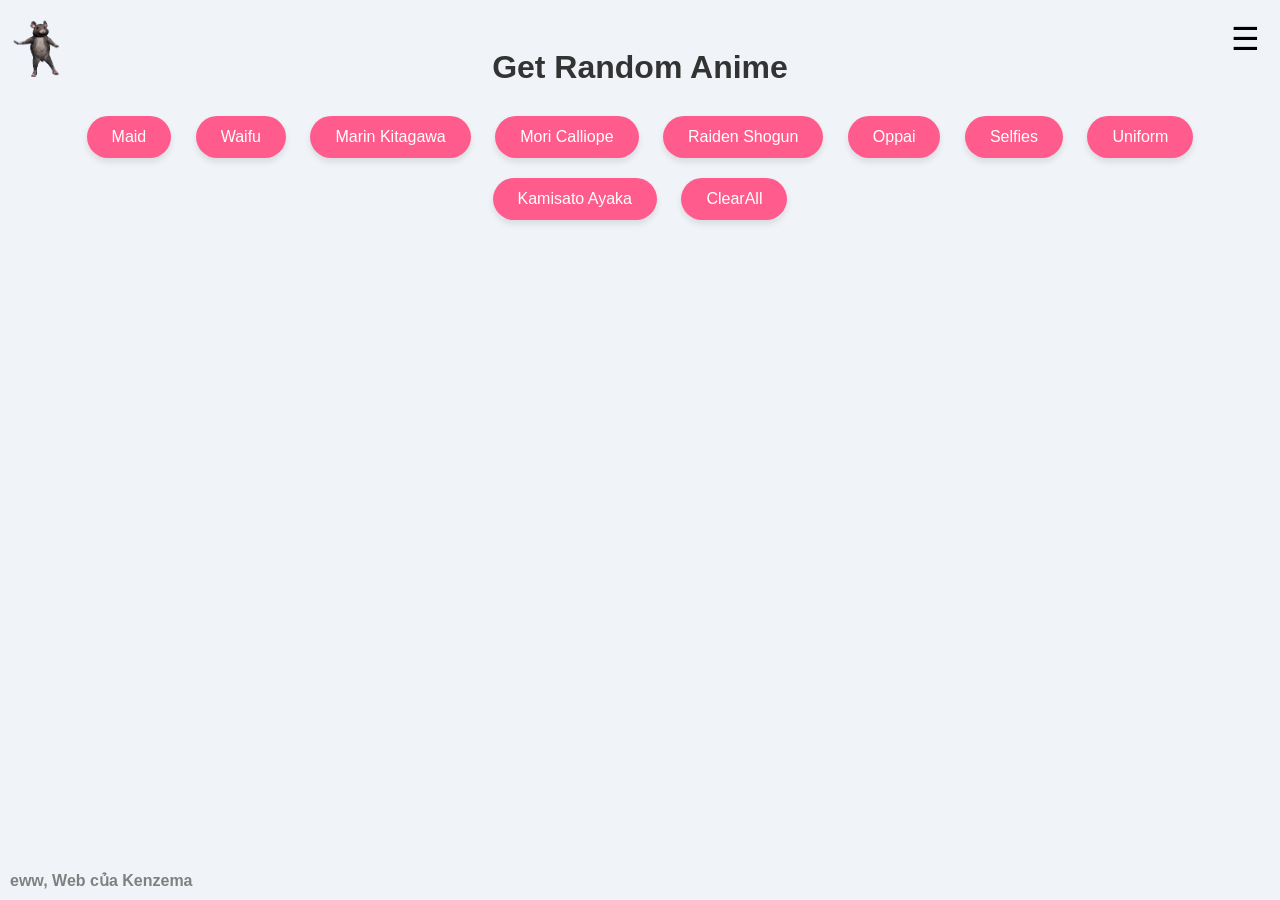
==== index.html @ 699ba625 "Rename spyronx-nsfw.vercel.app.html to index.html" ====
<!DOCTYPE html>
<html lang="vi">
<head>
    <meta charset="UTF-8">
    <meta name="viewport" content="width=device-width, initial-scale=1.0">
    <title>Get Random Anime</title>
    <link rel="stylesheet" href="styles.css">
    <style>
        .credit {
            position: fixed;
            bottom: 10px;
            left: 10px;
            font-size: 16px;
            color: gray;
            font-weight: bold;
        }
    </style>
</head>
<body>
    <h1>Get Random Anime</h1>
    <img src="RAT.gif" id="smallGif" alt="GIF" />
    
    <!-- Dark mode toggle button -->
    <span id="menuBtn" class="menu-btn">&#x2630;</span>

    <button id="getMaidBtn" title="Get random maid anime images.">Maid</button>
    <button id="getWaifuBtn" title="Get random waifu anime images.">Waifu</button>
    <button id="getMarin-kitagawaBtn" title="Get random Marin Kitagawa anime images.">Marin Kitagawa</button>
    <button id="getMori-calliopeBtn" title="Get random Mori Calliope anime images.">Mori Calliope</button>
    <button id="getRaiden-shogunBtn" title="Get random Raiden Shogun anime images.">Raiden Shogun</button>
    <button id="getOppaiBtn" title="Get random oppai anime images.">Oppai</button>
    <button id="getSelfiesBtn" title="Get random selfies anime images.">Selfies</button>
    <button id="getUniformBtn" title="Get random uniform anime images.">Uniform</button>
    <button id="getKamisato-ayakaBtn" title="Get random Kamisato Ayaka anime images.">Kamisato Ayaka</button>
    <button id="clearBtn" title="Clear all images">ClearAll</button>

    <br><br>
    <div id="animeContainer"></div>

    <!-- Modal -->
    <div id="myModal" class="modal">
        <span class="close" id="closeBtn">&times;</span>
        <img class="modal-content" id="modalImg">
    </div>

    <div class="credit">eww, Web của Kenzema</div>

    <script src="main.js"></script>
</body>
</html>
---- styles.css ----
/* styles.css */

body {
    font-family: 'Arial', sans-serif;
    background-color: #f0f4f8;
    text-align: center;
    padding: 20px;
    transition: background-color 0.3s, color 0.3s;
}

body.dark-mode {
    background-color: #2c3e50;
    color: #ecf0f1;
}

h1 {
    color: #333;
    font-size: 2rem;
    margin-bottom: 20px;
}

body.dark-mode h1 {
    color: #F29F58;
}
/* Định vị GIF ở góc trên trái mà không ảnh hưởng đến các phần tử khác */
#smallGif {
    position: fixed;
    top: 10px;     /* Khoảng cách từ trên xuống */
    left: 10px;    /* Khoảng cách từ bên trái */
    width: 50px;   /* Kích thước nhỏ của GIF */
    height: auto;  /* Giữ tỉ lệ khung hình */
    z-index: 999;  /* Đảm bảo GIF nằm trên các phần tử khác */
}

#animeContainer {
    display: flex;
    gap: 10px;
    flex-wrap: wrap;
    justify-content: center;
}

.animeImage {
    max-width: 100%;
    max-height: 300px;
    width: auto;
    height: auto;
    border: 5px solid #ccc;
    border-radius: 10px;
    padding: 5px;
    transition: transform 0.3s ease-in-out;
    cursor: pointer;
    object-fit: contain;
}

.animeImage:hover {
    transform: scale(1.05);
}

/* Style for modal */
.modal {
    display: none;
    position: fixed;
    z-index: 1;
    left: 0;
    top: 0;
    width: 100%;
    height: 100%;
    background-color: rgba(0, 0, 0, 0.8);
    backdrop-filter: blur(5px);
}

.modal-content {
    margin: auto;
    display: block;
    width: 80%;
    max-width: 700px;
    max-height: 90%;
    object-fit: contain;
    border-radius: 20px;
}

.close {
    position: absolute;
    top: 15px;
    right: 35px;
    color: #fff;
    font-size: 40px;
    font-weight: bold;
    cursor: pointer;
}

.close:hover,
.close:focus {
    color: #f1f1f1;
    text-decoration: none;
    cursor: pointer;
}

/* Styling buttons */
button {
    background-color: #ff5c8d;
    border: none;
    color: white;
    padding: 12px 25px;
    text-align: center;
    font-size: 1rem;
    margin: 10px;
    border-radius: 25px;
    cursor: pointer;
    transition: all 0.3s ease;
    box-shadow: 0 4px 6px rgba(0, 0, 0, 0.1);
}

button:hover {
    background-color: #ff4081;
    box-shadow: 0 6px 12px rgba(0, 0, 0, 0.2);
    transform: translateY(-3px);
}

button:focus {
    outline: none;
    box-shadow: 0 0 10px rgba(255, 92, 141, 0.8);
}

/* Button ripple effect */
button:active {
    position: relative;
    overflow: hidden;
}

button:active::after {
    content: "";
    position: absolute;
    border-radius: 50%;
    background: rgba(255, 255, 255, 0.4);
    animation: ripple 0.6s linear;
}

@keyframes ripple {
    to {
        transform: scale(4);
        opacity: 0;
    }
}

/* Menu icon style */
.menu-btn {
    position: absolute;
    top: 20px;
    right: 20px;
    font-size: 2rem;
    cursor: pointer;
    z-index: 100;
    transition: color 0.3s;
}

body.dark-mode .menu-btn {
    color: #F29F58;
}
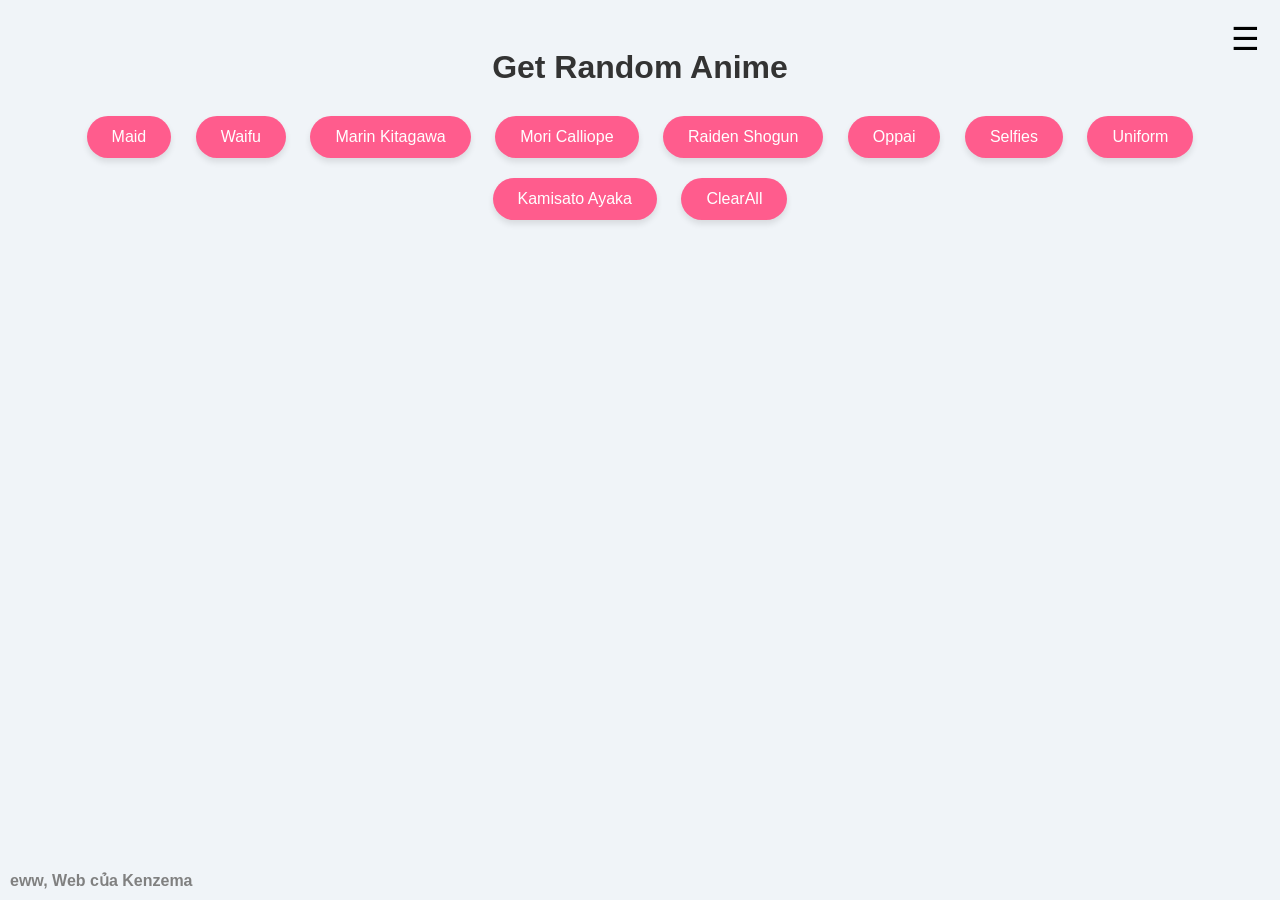
==== commit d8777be8: "Update index.html" ====
--- a/index.html
+++ b/index.html
@@ -1,6 +1,7 @@
 <!DOCTYPE html>
 <html lang="vi">
 <head>
+    <link rel="icon" href="favicon.ico" type="image/x-icon">
     <meta charset="UTF-8">
     <meta name="viewport" content="width=device-width, initial-scale=1.0">
     <title>Get Random Anime</title>
@@ -16,10 +17,9 @@
         }
     </style>
 </head>
+
 <body>
     <h1>Get Random Anime</h1>
-    <img src="RAT.gif" id="smallGif" alt="GIF" />
-    
     <!-- Dark mode toggle button -->
     <span id="menuBtn" class="menu-btn">&#x2630;</span>
 
@@ -44,7 +44,62 @@
     </div>
 
     <div class="credit">eww, Web của Kenzema</div>
+    <script>
+        // Danh sách các loại reaction có thể dùng
+        const reactions = ["airkiss", "angrystare", "bite", "bleh", "blush", "brofist", "celebrate", "cheers", "clap", "confused", "cool", "cry", "cuddle", "dance", "drool", "evillaugh", "facepalm", "handhold", "happy", "headbang", "hug", "huh", "kiss", "laugh", "lick", "love", "mad", "nervous", "no", "nom", "nosebleed", "nuzzle", "nyah", "pat", "peek", "pinch", "poke", "pout", "punch", "roll", "run", "sad", "scared", "shout", "shrug", "shy", "sigh", "sip", "slap", "sleep", "slowclap", "smack", "smile", "smug", "sneeze", "sorry", "stare", "stop", "surprised", "sweat", "thumbsup", "tickle", "tired", "wave", "wink", "woah", "yawn", "yay", "yes"];
+
+        // Hàm lấy ảnh GIF từ API
+        async function getRandomGifUrl() {
+            const randomReaction = reactions[Math.floor(Math.random() * reactions.length)];
+            const apiUrl = `https://api.otakugifs.xyz/gif?reaction=${randomReaction}`;
+
+            try {
+                const response = await fetch(apiUrl);
+                const data = await response.json();
+                return data.url; // Lấy trường "url" từ JSON
+            } catch (error) {
+                console.error("Lỗi khi lấy ảnh GIF:", error);
+                return null;
+            }
+        }
+
+        // Hàm tạo ảnh GIF trên giao diện
+        async function createGifElement() {
+            let gifElement = document.createElement("img");
+            gifElement.id = "gif-overlay";
+            gifElement.style.position = "fixed";
+            gifElement.style.top = "10px";
+            gifElement.style.left = "10px";
+            gifElement.style.width = "100px"; // Điều chỉnh kích thước
+            gifElement.style.height = "auto";
+            gifElement.style.zIndex = "9999"; // Luôn nằm trên cùng
+
+            document.body.appendChild(gifElement);
+
+            // Gọi API lần đầu
+            updateGif();
+        }
+
+        // Hàm cập nhật ảnh GIF
+        async function updateGif() {
+            let gifElement = document.getElementById("gif-overlay");
+            if (gifElement) {
+                const newGifUrl = await getRandomGifUrl();
+                if (newGifUrl) {
+                    gifElement.src = newGifUrl;
+                }
+            } else {
+                createGifElement();
+            }
+        }
+
+        // Tạo ảnh lần đầu và cập nhật mỗi 5 giây
+        createGifElement();
+        setInterval(updateGif, 60000);
+
+    </script>
 
     <script src="main.js"></script>
 </body>
+
 </html>
